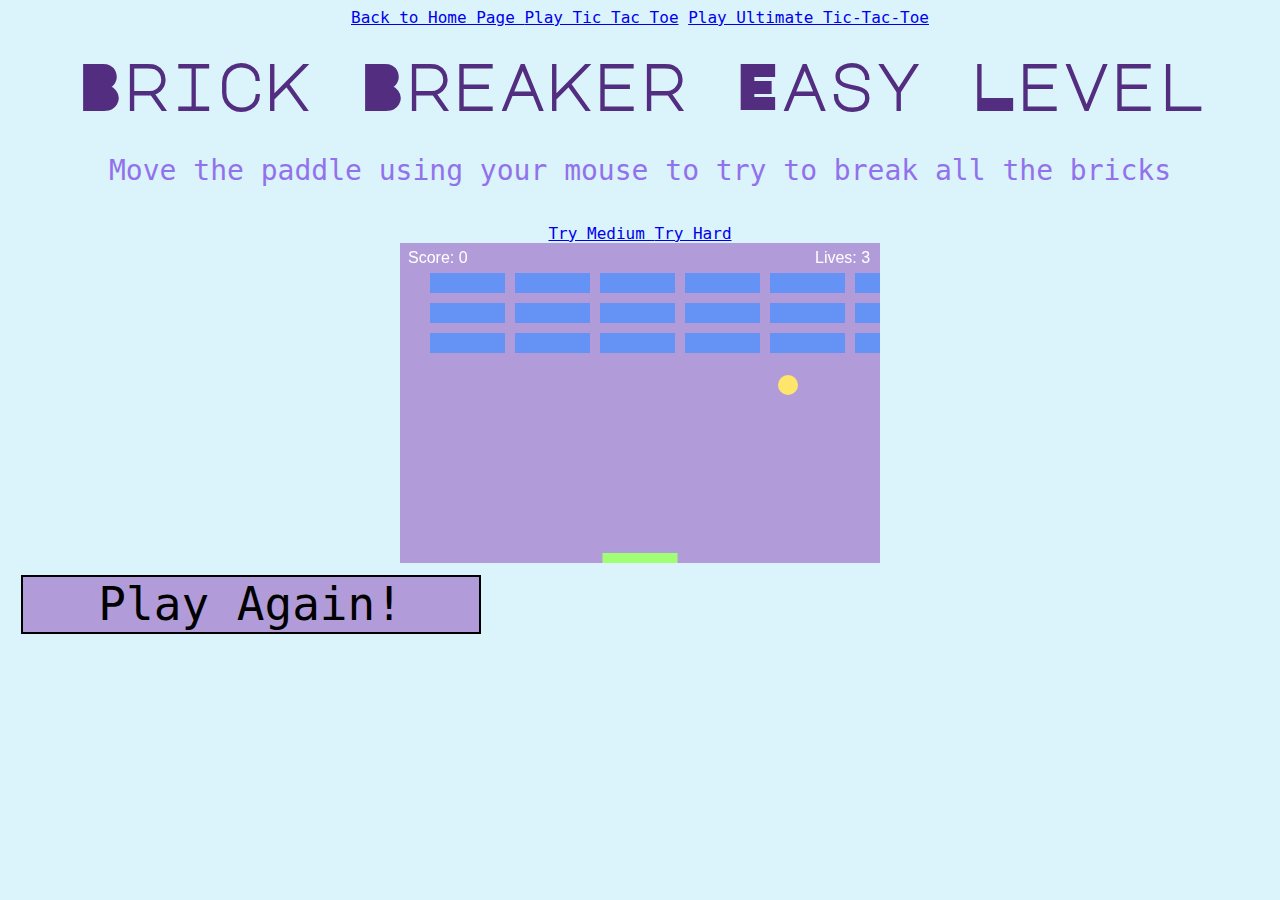
==== bbeasy.html @ 1b4afab2 "create easy html" ====
<!DOCTYPE html>

<html lang="en">

   <head>
      <meta charset="UTF-8" />
      <meta name="viewport" content="width=device-width, initial-scale=1.0" />
      <meta http-equiv="X-UA-Compatible" content="ie=edge" />
      <link href="https://fonts.googleapis.com/css?family=Major+Mono+Display" rel="stylesheet" />
      <link href="css/breaker.css" rel="stylesheet" type="text/css" />
      <script defer src="js/brickbreakeasy.js"></script>
      <title> Brick Breaker Easy</title>

      <a href="index.html">Back to Home Page </a>
      <a href="tictactoe.html"> Play Tic Tac Toe</a>
      <a href="ultimate.html"> Play Ultimate Tic-Tac-Toe</a>
   </head>

   <body>

      <h1>Brick Breaker Easy Level</h1>
      <h4> Move the paddle using your mouse to try to break all the bricks </h4>
      <a href="bbmed.html">Try Medium </a>
      <a href="bbhard.html">Try Hard </a>
      <div class="container column">
      			<canvas id="myCanvas" width="480" height="320"></canvas>
      	</div>

         <div id="reset-button">Play Again!</div>


   </body>

</html>
---- css/breaker.css ----
body {
  text-align: center;
  font-family: "Spade", monospace;
  background-color: #dbf3fa;
  color: #522d80;
}

h1 {
  color: #522d80;
  margin: 0 auto;
  font-family: "Major Mono Display", monospace;
  font-size: 64px;
  margin: 2%;
}


h2 {
  color: #6593f5;
  font-family: "Spade", monospace;
  font-weight: lighter;
  font-size: 48px;
  margin: 2%;
}

h3 {
  color: #f25278;
  font-family: "Spade", monospace;
  font-size: 36px;
  font-weight: lighter;
}
h4 {
  color: #9172ec;
  font-family: "Spade", monospace;
  font-size: 28px;
  font-weight: lighter;
}
ul {
  color: #522d80;
  font-size: 24px;
  font-family: "Spade", monospace;
}

.container {
  display: flex;
  justify-content: center;
  align-items: center;
}

.column {
  height: 100%;
  width: 100%;
  flex-direction: column;
}


.wrap {
  flex-wrap: wrap;
  height: 456px;
  width: 456px;
}


#reset-button {
  background-color: #b19cd9;
  border: 2px solid black;
  color: black;
  font-size: 46px;
  line-height: 55px;
  margin: 1%;
  text-align: center;
  width: 456px;
}


#reset-button:hover {
  background-color: black;
  color: white;
  cursor: pointer;
}

canvas {
  background:#b19cd9;
}
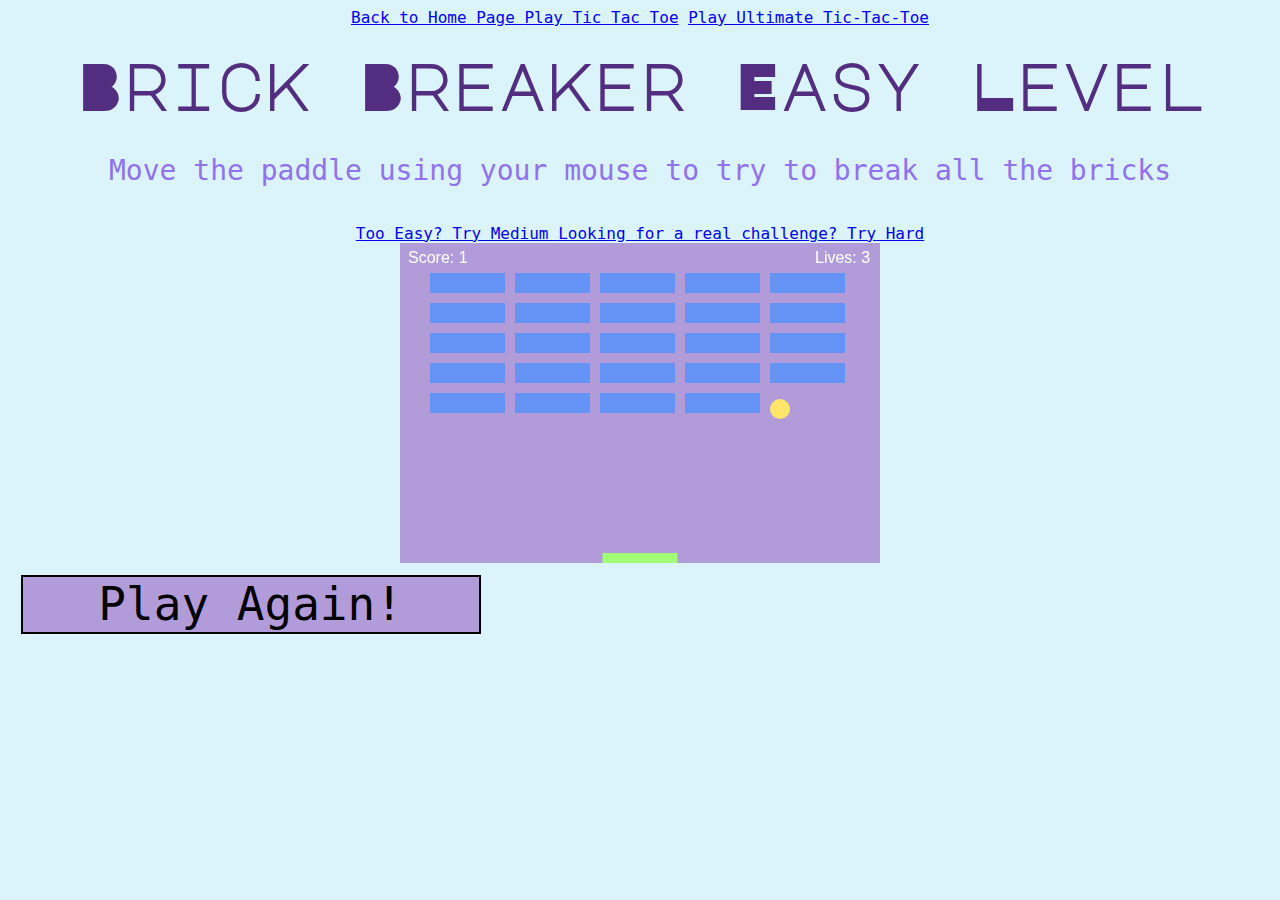
==== commit 3018fe66: "allowed switch" ====
--- a/bbeasy.html
+++ b/bbeasy.html
@@ -20,8 +20,8 @@
 
       <h1>Brick Breaker Easy Level</h1>
       <h4> Move the paddle using your mouse to try to break all the bricks </h4>
-      <a href="bbmed.html">Try Medium </a>
-      <a href="bbhard.html">Try Hard </a>
+      <a href="bbmed.html">Too Easy? Try Medium </a>
+      <a href="bbhard.html">Looking for a real challenge? Try Hard </a>
       <div class="container column">
       			<canvas id="myCanvas" width="480" height="320"></canvas>
       	</div>
